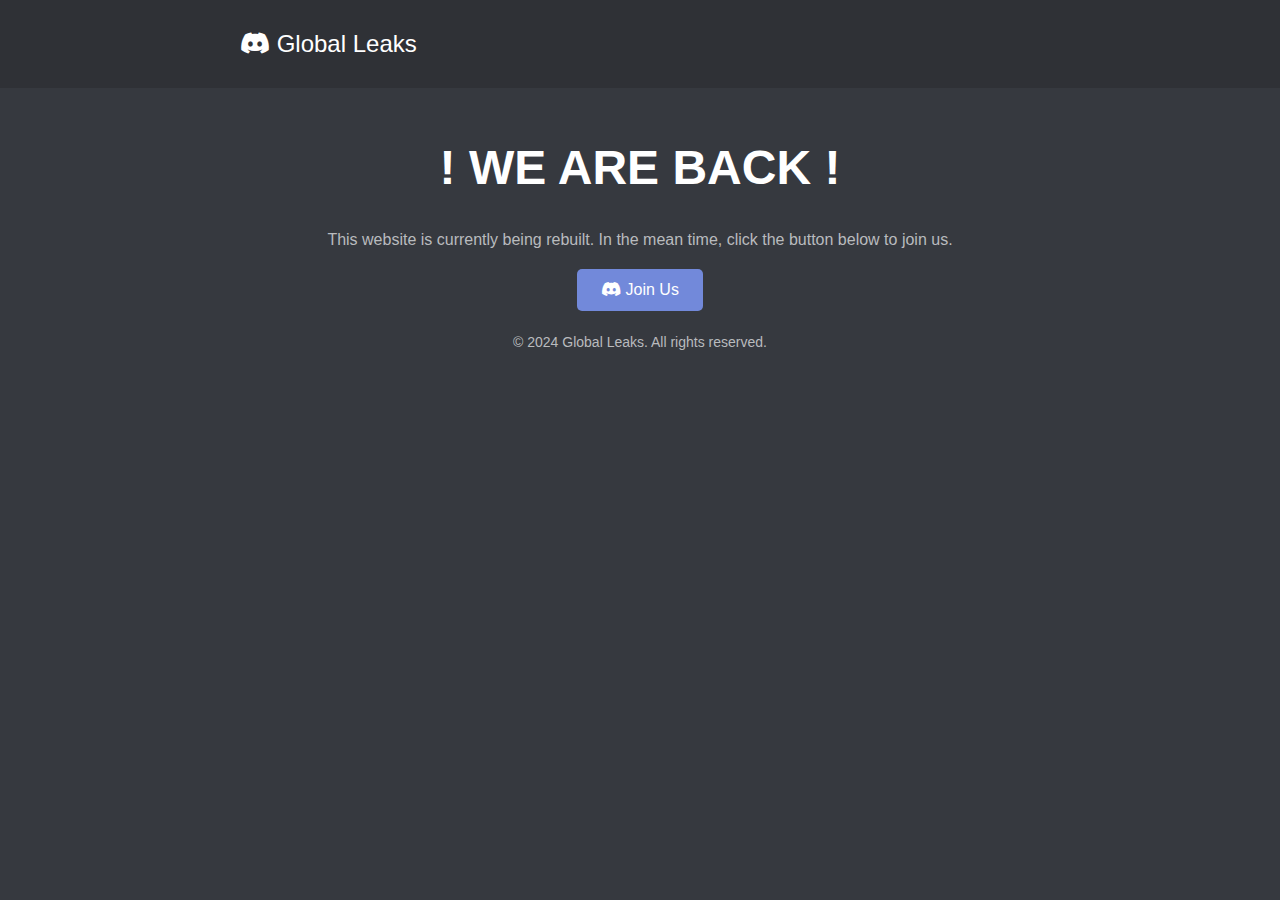
==== index.html @ f80bae98 "Update index.html" ====
<!DOCTYPE html>
<html lang="en">
<head>
<meta charset="UTF-8">
<link rel="shortcut icon" type="x-icon" href="globalleaks.png">
<meta name="viewport" content="width=device-width, initial-scale=1.0">
<title>Global Leaks - ROBLOX Discord Server</title>
<script>
  function joinNow() {
      // Show a confirmation dialog to the user
      var result = confirm("You are about to join our main server, click "OK" to continue.");
      
      // If user clicks OK, redirect them to the link
      if (result) {
          window.location.href = "https://discord.gg/WQEkuCTdMh";
      } else {
          // If user clicks Cancel, stay on the current page
          // Nothing needs to be done here, as the default behavior is to stay on the website
      }
  }
</script>

<link rel="stylesheet" href="styles.css">
<link rel="stylesheet" href="index.css">
<link rel="stylesheet" href="https://cdnjs.cloudflare.com/ajax/libs/font-awesome/5.15.4/css/all.min.css">
<meta name="google-adsense-account" content="ca-pub-7443744966570130">
<meta property="og:title" content="Global Leaks - ROBLOX Discord Server">
<meta property="og:description" content="Welcome to the ROBLOX Discord Server Website. We are a community of ROBLOX players who love to share tips, tricks, and leaks. Join us to stay updated with the latest news and leaks in the ROBLOX world.">
<meta property="og:image" content="https://media.discordapp.net/attachments/1217839604015824936/1223224759655862332/2oEW4d8.gif?ex=661913d5&is=66069ed5&hm=aae20877623997a690fdf6b932f48e2505a880480e95a7acfe7b82b9f2c0cd05&">
<meta property="og:url" content="https://www.theglobalestablishment.com/">
<meta property="og:type" content="website">
<script async src="https://pagead2.googlesyndication.com/pagead/js/adsbygoogle.js?client=ca-pub-7443744966570130"
     crossorigin="anonymous"></script>
<meta name="twitter:card" content="summary_large_image">
<meta name="twitter:title" content="Global Leaks - ROBLOX Discord Server">
<meta name="twitter:description" content="Welcome to the ROBLOX Discord Server Website. We are a community of ROBLOX players who love to share tips, tricks, and leaks. Join us to stay updated with the latest news and leaks in the ROBLOX world.">
<meta name="twitter:image" content="https://media.discordapp.net/attachments/1217839604015824936/1223224759655862332/2oEW4d8.gif?ex=661913d5&is=66069ed5&hm=aae20877623997a690fdf6b932f48e2505a880480e95a7acfe7b82b9f2c0cd05&">
</head>
<body>
<div class="navbar">
    <div class="container">
        <a href="./" class="logo"><i class="fab fa-discord"></i> Global Leaks</a>
    </div>
</div>

  <div class="container">
    <header>
        <h1>! WE ARE BACK !</h1>
      	<p>This website is currently being rebuilt. In the mean time, click the button below to join us.</p>
      	<a href="./" class="button" onclick="joinNow('latestleak')"><center><i class="fab fa-discord"></i> Join Us</center></a>
    </header>
    <footer>
        <p>&copy; 2024 Global Leaks. All rights reserved.</p>
    </footer>
</div>

<script>
document.querySelector('.hamburger-menu').addEventListener('click', function() {
  this.classList.toggle('active');
  document.querySelector('nav').classList.toggle('active');
});

document.querySelectorAll('nav ul li a').forEach(item => {
  item.addEventListener('click', () => {
    document.querySelector('nav').classList.remove('active');
    document.querySelector('.hamburger-menu').classList.remove('active');
  });
});
</script>
<style>
  .alert {
    padding: 20px;
    background-color: #fafafa;
    color: #777777;
    position: -webkit-sticky;
    position: sticky;
    top: 0;
    text-align: center;
    margin: 0;
    font-family: Arial;
    z-index: 99999999;
  }
  
  .closebtn {
    margin-left: 15px;
    color: #777777;
    font-weight: bold;
    float: right;
    font-size: 22px;
    line-height: 20px;
    cursor: pointer;
    transition: 0.3s;
    z-index: 99999999;
  }
  
  .closebtn:hover {
    color: black;
    z-index: 99999999;
  }
  </style>
</body>
</html>
---- styles.css ----
body {
    font-family: 'Segoe UI', Tahoma, Geneva, Verdana, sans-serif;
    margin: 0;
    padding: 0;
    background-color: #36393f;
    color: #ffffff;
}

.container {
    max-width: 800px;
    margin: 0 auto;
    padding: 20px;
}

header {
    text-align: center;
    margin-bottom: 20px;
}

h1 {
    font-size: 48px;
    color: #ffffff;
}

section {
    background-color: #2f3136;
    padding: 20px;
    margin-bottom: 20px;
    border-radius: 10px;
    box-shadow: 0 4px 6px rgba(0, 0, 0, 0.1);
}

h2 {
    font-size: 32px;
    color: #ffffff;
    margin-bottom: 10px;
}

p {
    color: #b9bbbe;
    line-height: 1.6;
}

.button {
    display: inline-block;
    padding: 12px 24px;
    background-color: #7289da;
    color: #ffffff;
    text-decoration: none;
    border-radius: 5px;
    transition: background-color 0.3s;
    border: none;
    cursor: pointer;
}

.button:hover {
    background-color: #677bc4;
}

footer {
    text-align: center;
    color: #b9bbbe;
    font-size: 14px;
}










.card {
  display: grid;
  border-radius: 18px;
  box-shadow: 5px 5px 15px rgba(0,0,0,0.9);
  text-align: justify;
  cursor: pointer;
  transform-style: preserve-3d;
  transform: perspective(1000px);
}
.rgb::after {
  content:"";
  background: linear-gradient(45deg,
  #ff0000 0%, 
  #ff9a00 10%,
  #d0de21 20%,
  #4fdc4a 30%, 
  #3fdad8 40%,
  #2fc9e2 50%, 
  #1c7fee 60%, 
  #5f15f2 70%, 
  #ba0cf8 80%, 
  #fb07d9 90%, 
  #ff0000 100%  )
  repeat 0% 0% / 300% 100%;
  position: absolute;
  inset: -3px;
  border-radius: 16px;
  filter: blur(8px);
  transform: translateZ(-1px); /*or z-index */
  animation: rgb 6s linear infinite;
}
@keyframes rgb {
  0% {background-position: 0% 50%;}
  50% {background-position: 100% 50%;}
  100% {background-position: 0% 50%;}
}
.js-tilt-glare {
  border-radius: 18px;
}






/*card2*/
.card-image.card2 {
  background: linear-gradient(#fff0 0%, #fff0 70%, #1d1d1d 100%),url("img2.jpg");
  background-size: cover;
}
.card-text.card2 .date {
  color: rgb(255, 77, 7);
}
.card-stats.card2 .border {
  border-left: 1px solid rgb(185, 67, 20);
  border-right: 1px solid rgb(185, 67, 20);
}
.card-stats.card2 {
  background: rgb(255, 77, 7);
}
/*card3*/
.card-image.card3 {
  background: linear-gradient(#fff0 0%, #fff0 70%, #1d1d1d 100%),url("img3.jpg");
  background-size: cover;
}
.card-text.card3 .date {
  color: rgb(0, 189, 63);
}
.card-stats.card3 .border {
  border-left: 1px solid rgb(14, 122, 50);
  border-right: 1px solid rgb(14, 122, 50);
}
.card-stats.card3 {
  background: rgb(0, 189, 63);
}










/* Navbar styles */
.navbar {
    background-color: #2f3136;
    padding: 10px 0;
}

.container {
    max-width: 800px;
    margin: 0 auto;
    padding: 20px;
}

.navbar .container {
    display: flex;
    align-items: center;
    justify-content: space-between;
}

.logo {
    color: #ffffff;
    font-size: 24px;
    text-decoration: none;
}

nav ul {
    list-style-type: none;
    margin: 0;
    padding: 0;
    display: flex;
}

nav ul li {
    margin-right: 20px;
}

nav ul li a {
    color: #ffffff;
    text-decoration: none;
    font-size: 16px;
    transition: color 0.3s;
}

nav ul li a:hover {
    color: #7289da; /* Change color on hover */
}

/* Rest of your CSS styles */
/* Add them here */

/* Стили для кнопки гамбургера */
.hamburger-menu {
  display: none; /* Спрячем кнопку по умолчанию */
}

/* Показываем кнопку гамбургера только на мобильных устройствах */
@media only screen and (max-width: 768px) {
  .hamburger-menu {
      display: block; /* Показываем кнопку на мобильных устройствах */
      width: 30px;
      height: 30px;
      position: relative;
      cursor: pointer;
  }

  .line {
      width: 100%;
      height: 4px;
      background-color: #000;
      position: absolute;
      left: 0;
      transition: all 0.3s ease;
  }

  .line:nth-child(1) {
      top: 0;
  }

  .line:nth-child(2) {
      top: 12px;
  }

  .line:nth-child(3) {
      top: 24px;
  }

  .active .line:nth-child(1) {
      transform: translateY(12px) rotate(45deg);
  }

  .active .line:nth-child(2) {
      opacity: 0;
  }

  .active .line:nth-child(3) {
      transform: translateY(-12px) rotate(-45deg);
  }

  /* Стили для меню */
  nav {
      display: none; 
      position: absolute;
      top: 70px; 
      left: 0;
      background-color: #2f3136;
      width: 100%;
      padding: 20px;
      box-shadow: 0 2px 5px rgba(0, 0, 0, 0.1);
      z-index: 1000;
  }

  nav.active {
      display: block;
  }

  nav ul {
      list-style: none;
      padding: 0;
      margin: 0;
  }

  nav ul li {
      margin-bottom: 10px;
  }

  nav ul li a {
      color: #fff;
      text-decoration: none;
      font-size: 18px;
  }

  
}
---- index.css ----
/* Privacy */
.modal {
  display: none;
  position: fixed;
  top: 0;
  left: 0;
  width: 100%;
  height: 100%;
  background: rgba(0, 0, 0, 0.8);
  z-index: 2;
  justify-content: center;
  align-items: center;
}

.modal-content {
  background-color: #36393F;
  color: #ffffff;
  padding: 20px;
  border-radius: 10px;
  box-shadow: 0px 0px 10px 0px rgba(0,0,0,0.75);
  text-align: center;
  max-width: 60%;
}

.checkbox-container {
  display: block;
  position: relative;
  padding-left: 35px;
  margin-bottom: 12px;
  cursor: pointer;
  font-size: 18px;
  user-select: none;
}

.checkbox-container input {
  position: absolute;
  opacity: 0;
  cursor: pointer;
  height: 25px;
  width: 25px;
  top: 0;
  left: 0;
  z-index: 1;
}

.checkmark {
  position: absolute;
  top: 0;
  left: 0;
  height: 25px;
  width: 25px;
  background-color: #fff;
  border: 2px solid #ccc;
  border-radius: 5px;
}

.checkbox-container:hover .checkmark {
  border: 2px solid #2196F3;
}

.checkbox-container input:checked ~ .checkmark {
  border: 2px solid #2196F3;
  background-color: #2196F3;
}

.checkmark:after {
  content: "";
  position: absolute;
  display: none;
}

.checkbox-container input:checked ~ .checkmark:after {
  display: block;
}
/*Check*/
.checkbox-container .checkmark:after {
  left: 9px;
  top: 4px;
  width: 5px;
  height: 10px;
  border: solid white; /*Change to "solid white" to see, change to "#2196F3" to not see*/
  border-width: 0 2px 2px 0;
  transform: rotate(35deg);
}

#glow-on-hover {
    width: 220px;
    height: 50px;
    border: none;
    outline: none;
    color: #fff;
    background: #2F3136;
    cursor: pointer;
    position: relative;
    z-index: 0;
    border-radius: 10px;
}

#glow-on-hover:before {
    content: '';
    background: linear-gradient(45deg, #ff0000, #ff7300, #fffb00, #48ff00, #00ffd5, #002bff, #7a00ff, #ff00c8, #ff0000);
    position: absolute;
    top: -2px;
    left:-2px;
    background-size: 400%;
    z-index: -1;
    filter: blur(5px);
    width: calc(100% + 4px);
    height: calc(100% + 4px);
    animation: glowing 20s linear infinite;
    opacity: 0;
    transition: opacity .3s ease-in-out;
    border-radius: 10px;
}

#glow-on-hover:active {
    color: #000
}

#glow-on-hover:active:after {
    background: transparent;
}

#glow-on-hover:hover:before {
    opacity: 1;
}

#glow-on-hover:after {
    z-index: -1;
    content: '';
    position: absolute;
    width: 100%;
    height: 100%;
    background: #2F3136;
    left: 0;
    top: 0;
    border-radius: 10px;
}

@keyframes glowing {
    0% { background-position: 0 0; }
    50% { background-position: 400% 0; }
    100% { background-position: 0 0; }
}
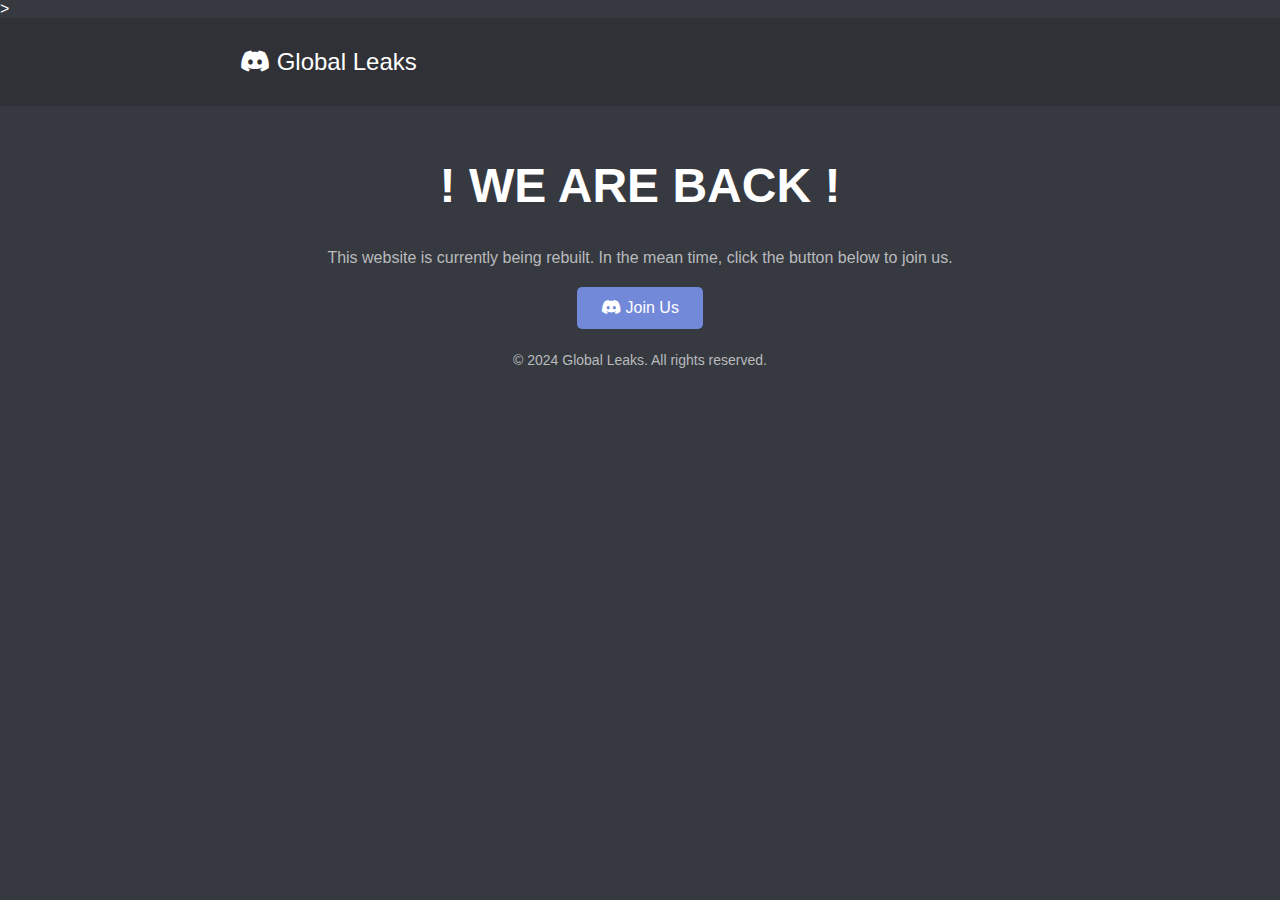
==== commit 4446d92d: "Update index.html" ====
--- a/index.html
+++ b/index.html
@@ -19,7 +19,7 @@
       }
   }
 </script>
-
+>
 <link rel="stylesheet" href="styles.css">
 <link rel="stylesheet" href="index.css">
 <link rel="stylesheet" href="https://cdnjs.cloudflare.com/ajax/libs/font-awesome/5.15.4/css/all.min.css">
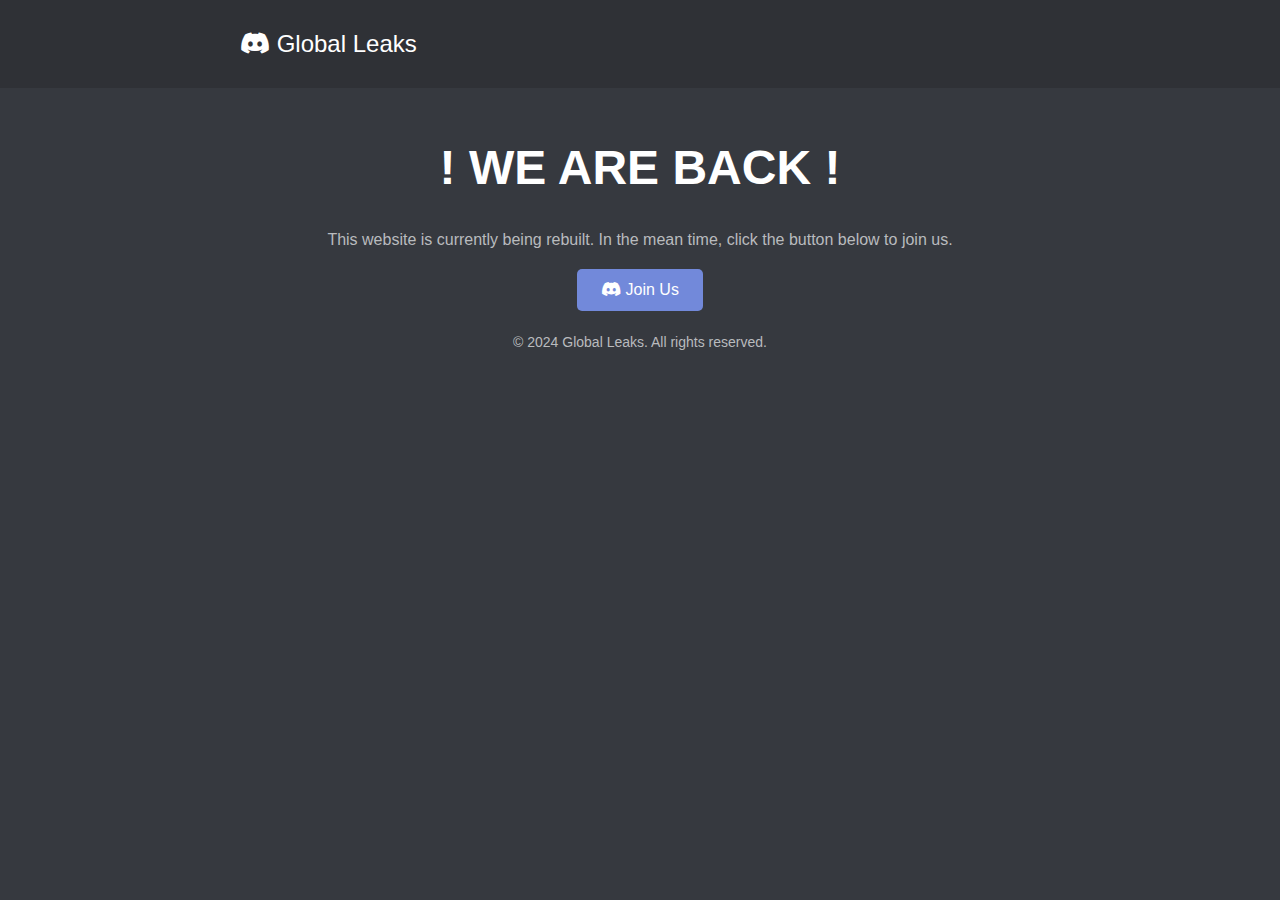
==== commit 18568d33: "Update index.html" ====
--- a/index.html
+++ b/index.html
@@ -5,21 +5,20 @@
 <link rel="shortcut icon" type="x-icon" href="globalleaks.png">
 <meta name="viewport" content="width=device-width, initial-scale=1.0">
 <title>Global Leaks - ROBLOX Discord Server</title>
-<script>
-  function joinNow() {
+  <script>
+    function joinNow(event) {
       // Show a confirmation dialog to the user
-      var result = confirm("You are about to join our main server, click "OK" to continue.");
+      var result = confirm("You are about to join our main server, click OK to continue.");
       
       // If user clicks OK, redirect them to the link
       if (result) {
-          window.location.href = "https://discord.gg/WQEkuCTdMh";
+          window.location.href = "https://discord.gg/6zNuvdzMun";
       } else {
-          // If user clicks Cancel, stay on the current page
-          // Nothing needs to be done here, as the default behavior is to stay on the website
+          // Prevent the default action (navigation) if user clicks Cancel
+          event.preventDefault();
       }
-  }
-</script>
->
+    }
+  </script>
 <link rel="stylesheet" href="styles.css">
 <link rel="stylesheet" href="index.css">
 <link rel="stylesheet" href="https://cdnjs.cloudflare.com/ajax/libs/font-awesome/5.15.4/css/all.min.css">
@@ -47,7 +46,7 @@
     <header>
         <h1>! WE ARE BACK !</h1>
       	<p>This website is currently being rebuilt. In the mean time, click the button below to join us.</p>
-      	<a href="./" class="button" onclick="joinNow('latestleak')"><center><i class="fab fa-discord"></i> Join Us</center></a>
+      	<a href="https://discord.gg/6zNuvdzMun" class="button" onclick="joinNow('latestleak')"><center><i class="fab fa-discord"></i> Join Us</center></a>
     </header>
     <footer>
         <p>&copy; 2024 Global Leaks. All rights reserved.</p>
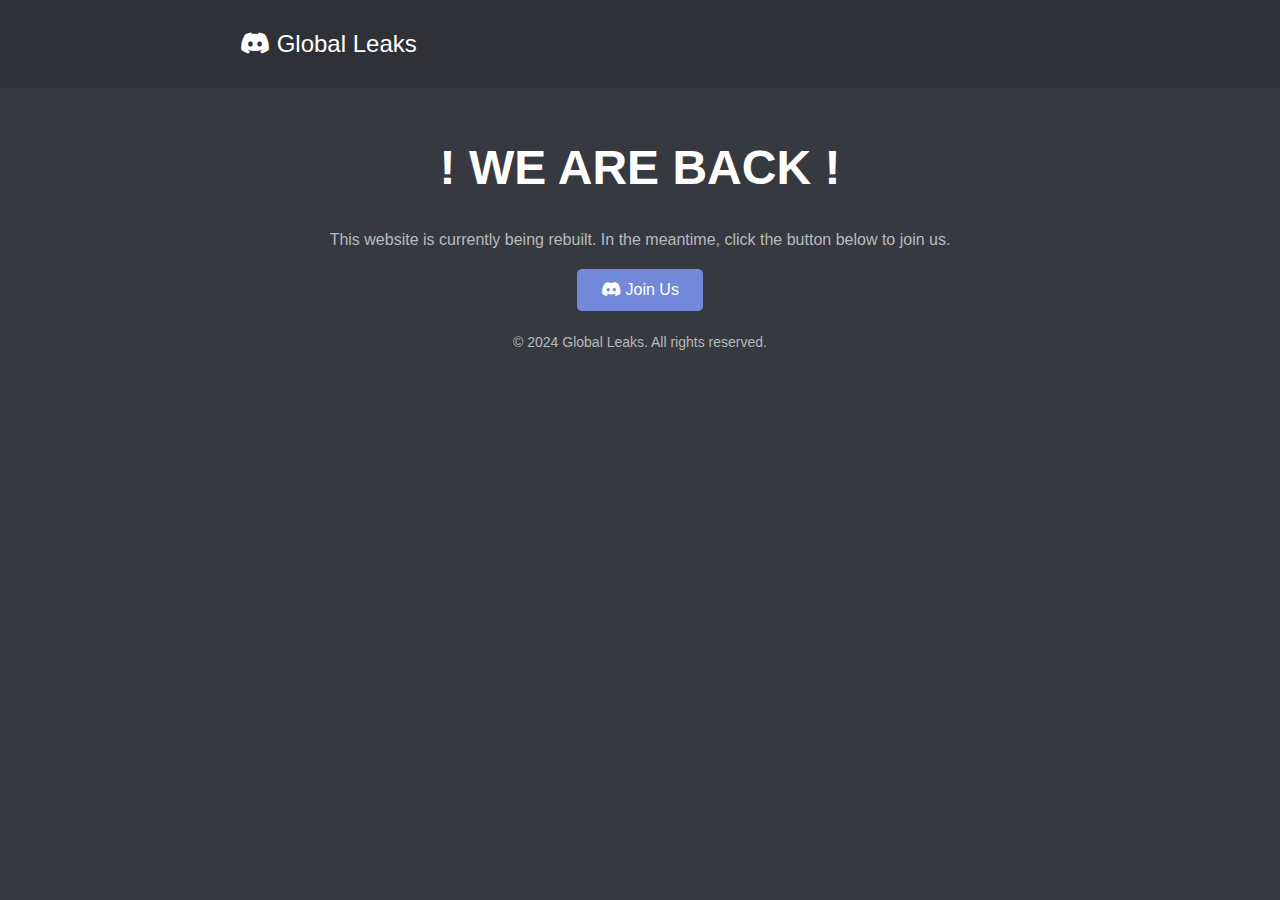
==== commit ae708b14: "Update index.html" ====
--- a/index.html
+++ b/index.html
@@ -1,14 +1,14 @@
 <!DOCTYPE html>
 <html lang="en">
 <head>
-<meta charset="UTF-8">
-<link rel="shortcut icon" type="x-icon" href="globalleaks.png">
-<meta name="viewport" content="width=device-width, initial-scale=1.0">
-<title>Global Leaks - ROBLOX Discord Server</title>
+  <meta charset="UTF-8">
+  <link rel="shortcut icon" type="x-icon" href="globalleaks.png">
+  <meta name="viewport" content="width=device-width, initial-scale=1.0">
+  <title>Global Leaks - ROBLOX Discord Server</title>
   <script>
     function joinNow(event) {
       // Show a confirmation dialog to the user
-      var result = confirm("You are about to join our main server, click OK to continue.");
+      var result = confirm("You are about to join our main server against your will...");
       
       // If user clicks OK, redirect them to the link
       if (result) {
@@ -19,83 +19,83 @@
       }
     }
   </script>
-<link rel="stylesheet" href="styles.css">
-<link rel="stylesheet" href="index.css">
-<link rel="stylesheet" href="https://cdnjs.cloudflare.com/ajax/libs/font-awesome/5.15.4/css/all.min.css">
-<meta name="google-adsense-account" content="ca-pub-7443744966570130">
-<meta property="og:title" content="Global Leaks - ROBLOX Discord Server">
-<meta property="og:description" content="Welcome to the ROBLOX Discord Server Website. We are a community of ROBLOX players who love to share tips, tricks, and leaks. Join us to stay updated with the latest news and leaks in the ROBLOX world.">
-<meta property="og:image" content="https://media.discordapp.net/attachments/1217839604015824936/1223224759655862332/2oEW4d8.gif?ex=661913d5&is=66069ed5&hm=aae20877623997a690fdf6b932f48e2505a880480e95a7acfe7b82b9f2c0cd05&">
-<meta property="og:url" content="https://www.theglobalestablishment.com/">
-<meta property="og:type" content="website">
-<script async src="https://pagead2.googlesyndication.com/pagead/js/adsbygoogle.js?client=ca-pub-7443744966570130"
-     crossorigin="anonymous"></script>
-<meta name="twitter:card" content="summary_large_image">
-<meta name="twitter:title" content="Global Leaks - ROBLOX Discord Server">
-<meta name="twitter:description" content="Welcome to the ROBLOX Discord Server Website. We are a community of ROBLOX players who love to share tips, tricks, and leaks. Join us to stay updated with the latest news and leaks in the ROBLOX world.">
-<meta name="twitter:image" content="https://media.discordapp.net/attachments/1217839604015824936/1223224759655862332/2oEW4d8.gif?ex=661913d5&is=66069ed5&hm=aae20877623997a690fdf6b932f48e2505a880480e95a7acfe7b82b9f2c0cd05&">
+  <link rel="stylesheet" href="styles.css">
+  <link rel="stylesheet" href="index.css">
+  <link rel="stylesheet" href="https://cdnjs.cloudflare.com/ajax/libs/font-awesome/5.15.4/css/all.min.css">
+  <meta name="google-adsense-account" content="ca-pub-7443744966570130">
+  <meta property="og:title" content="Global Leaks - ROBLOX Discord Server">
+  <meta property="og:description" content="Welcome to the ROBLOX Discord Server Website. We are a community of ROBLOX players who love to share tips, tricks, and leaks. Join us to stay updated with the latest news and leaks in the ROBLOX world.">
+  <meta property="og:image" content="https://media.discordapp.net/attachments/1217839604015824936/1223224759655862332/2oEW4d8.gif?ex=661913d5&is=66069ed5&hm=aae20877623997a690fdf6b932f48e2505a880480e95a7acfe7b82b9f2c0cd05&">
+  <meta property="og:url" content="https://www.theglobalestablishment.com/">
+  <meta property="og:type" content="website">
+  <script async src="https://pagead2.googlesyndication.com/pagead/js/adsbygoogle.js?client=ca-pub-7443744966570130" crossorigin="anonymous"></script>
+  <meta name="twitter:card" content="summary_large_image">
+  <meta name="twitter:title" content="Global Leaks - ROBLOX Discord Server">
+  <meta name="twitter:description" content="Welcome to the ROBLOX Discord Server Website. We are a community of ROBLOX players who love to share tips, tricks, and leaks. Join us to stay updated with the latest news and leaks in the ROBLOX world.">
+  <meta name="twitter:image" content="https://media.discordapp.net/attachments/1217839604015824936/1223224759655862332/2oEW4d8.gif?ex=661913d5&is=66069ed5&hm=aae20877623997a690fdf6b932f48e2505a880480e95a7acfe7b82b9f2c0cd05&">
 </head>
 <body>
-<div class="navbar">
+  <div class="navbar">
     <div class="container">
-        <a href="./" class="logo"><i class="fab fa-discord"></i> Global Leaks</a>
+      <a href="./" class="logo"><i class="fab fa-discord"></i> Global Leaks</a>
     </div>
-</div>
+  </div>
 
   <div class="container">
     <header>
-        <h1>! WE ARE BACK !</h1>
-      	<p>This website is currently being rebuilt. In the mean time, click the button below to join us.</p>
-      	<a href="https://discord.gg/6zNuvdzMun" class="button" onclick="joinNow('latestleak')"><center><i class="fab fa-discord"></i> Join Us</center></a>
+      <h1>! WE ARE BACK !</h1>
+      <p>This website is currently being rebuilt. In the meantime, click the button below to join us.</p>
+      <!-- Attach the joinNow function to the click event of the button -->
+      <a href="https://discord.gg/6zNuvdzMun" class="button" onclick="joinNow(event)"><center><i class="fab fa-discord"></i> Join Us</center></a>
     </header>
     <footer>
-        <p>&copy; 2024 Global Leaks. All rights reserved.</p>
+      <p>&copy; 2024 Global Leaks. All rights reserved.</p>
     </footer>
-</div>
+  </div>
 
-<script>
-document.querySelector('.hamburger-menu').addEventListener('click', function() {
-  this.classList.toggle('active');
-  document.querySelector('nav').classList.toggle('active');
-});
+  <script>
+    document.querySelector('.hamburger-menu').addEventListener('click', function() {
+      this.classList.toggle('active');
+      document.querySelector('nav').classList.toggle('active');
+    });
 
-document.querySelectorAll('nav ul li a').forEach(item => {
-  item.addEventListener('click', () => {
-    document.querySelector('nav').classList.remove('active');
-    document.querySelector('.hamburger-menu').classList.remove('active');
-  });
-});
-</script>
-<style>
-  .alert {
-    padding: 20px;
-    background-color: #fafafa;
-    color: #777777;
-    position: -webkit-sticky;
-    position: sticky;
-    top: 0;
-    text-align: center;
-    margin: 0;
-    font-family: Arial;
-    z-index: 99999999;
-  }
-  
-  .closebtn {
-    margin-left: 15px;
-    color: #777777;
-    font-weight: bold;
-    float: right;
-    font-size: 22px;
-    line-height: 20px;
-    cursor: pointer;
-    transition: 0.3s;
-    z-index: 99999999;
-  }
-  
-  .closebtn:hover {
-    color: black;
-    z-index: 99999999;
-  }
+    document.querySelectorAll('nav ul li a').forEach(item => {
+      item.addEventListener('click', () => {
+        document.querySelector('nav').classList.remove('active');
+        document.querySelector('.hamburger-menu').classList.remove('active');
+      });
+    });
+  </script>
+  <style>
+    .alert {
+      padding: 20px;
+      background-color: #fafafa;
+      color: #777777;
+      position: -webkit-sticky;
+      position: sticky;
+      top: 0;
+      text-align: center;
+      margin: 0;
+      font-family: Arial;
+      z-index: 99999999;
+    }
+
+    .closebtn {
+      margin-left: 15px;
+      color: #777777;
+      font-weight: bold;
+      float: right;
+      font-size: 22px;
+      line-height: 20px;
+      cursor: pointer;
+      transition: 0.3s;
+      z-index: 99999999;
+    }
+
+    .closebtn:hover {
+      color: black;
+      z-index: 99999999;
+    }
   </style>
 </body>
 </html>
